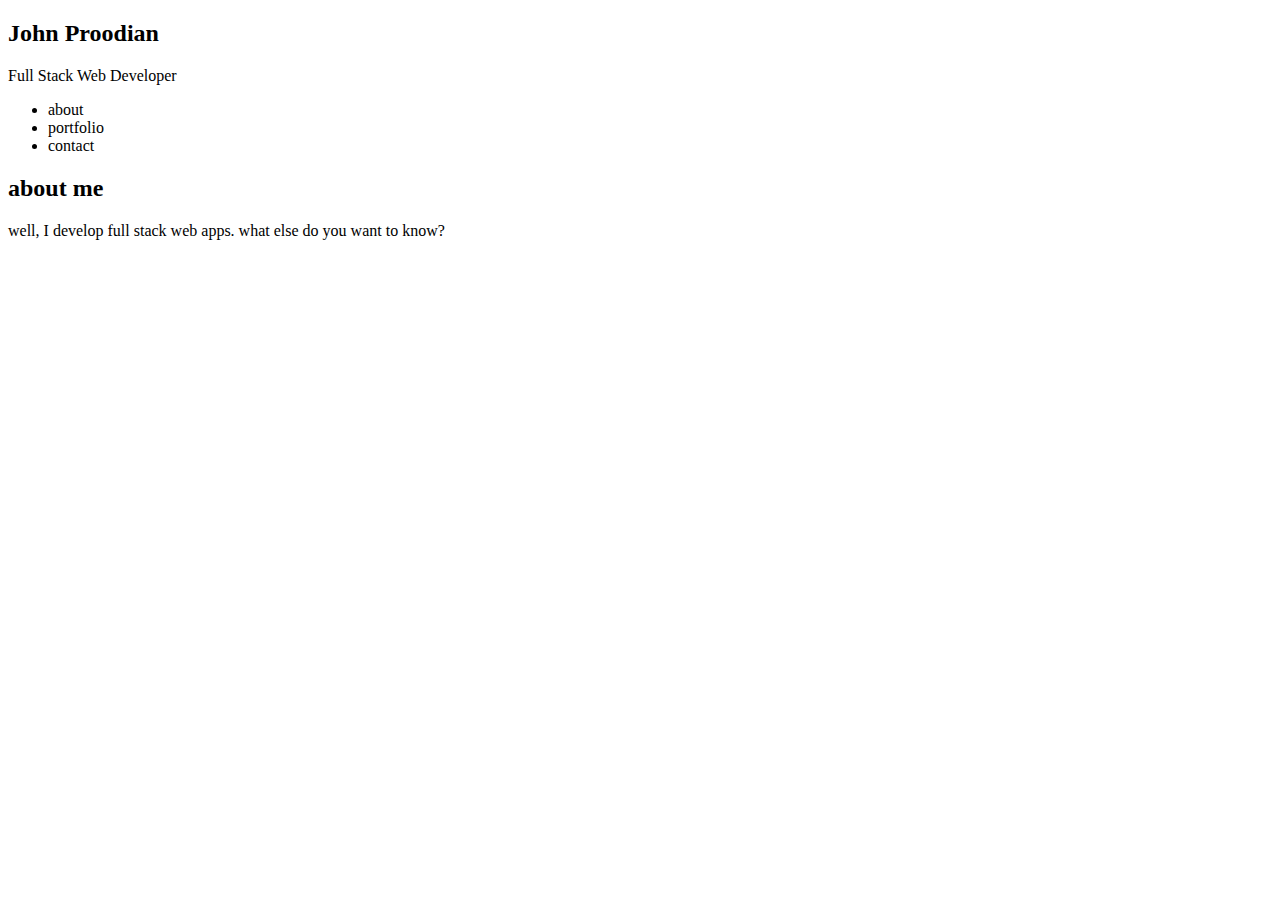
==== about.html @ 58bb3eda "I sure did something last week!" ====
<!DOCTYPE html>
<html lang="en">
<head>
    <meta charset="UTF-8">
    <meta http-equiv="X-UA-Compatible" content="IE=edge">
    <meta name="viewport" content="width=device-width, initial-scale=1.0">
    <title>Document</title>
</head>
<body>
    <header>
        <h2>John Proodian</h2>
        <p>Full Stack Web Developer</p>
        <ul>
            <li>about</li>
            <li>portfolio</li>
            <li>contact</li>
        </ul>
    </header>
    <main>

    </main>
        <h2>about me</h2>
        <p>well, I develop full stack web apps. what else do you want to know?</p>
    
</body>
</html>
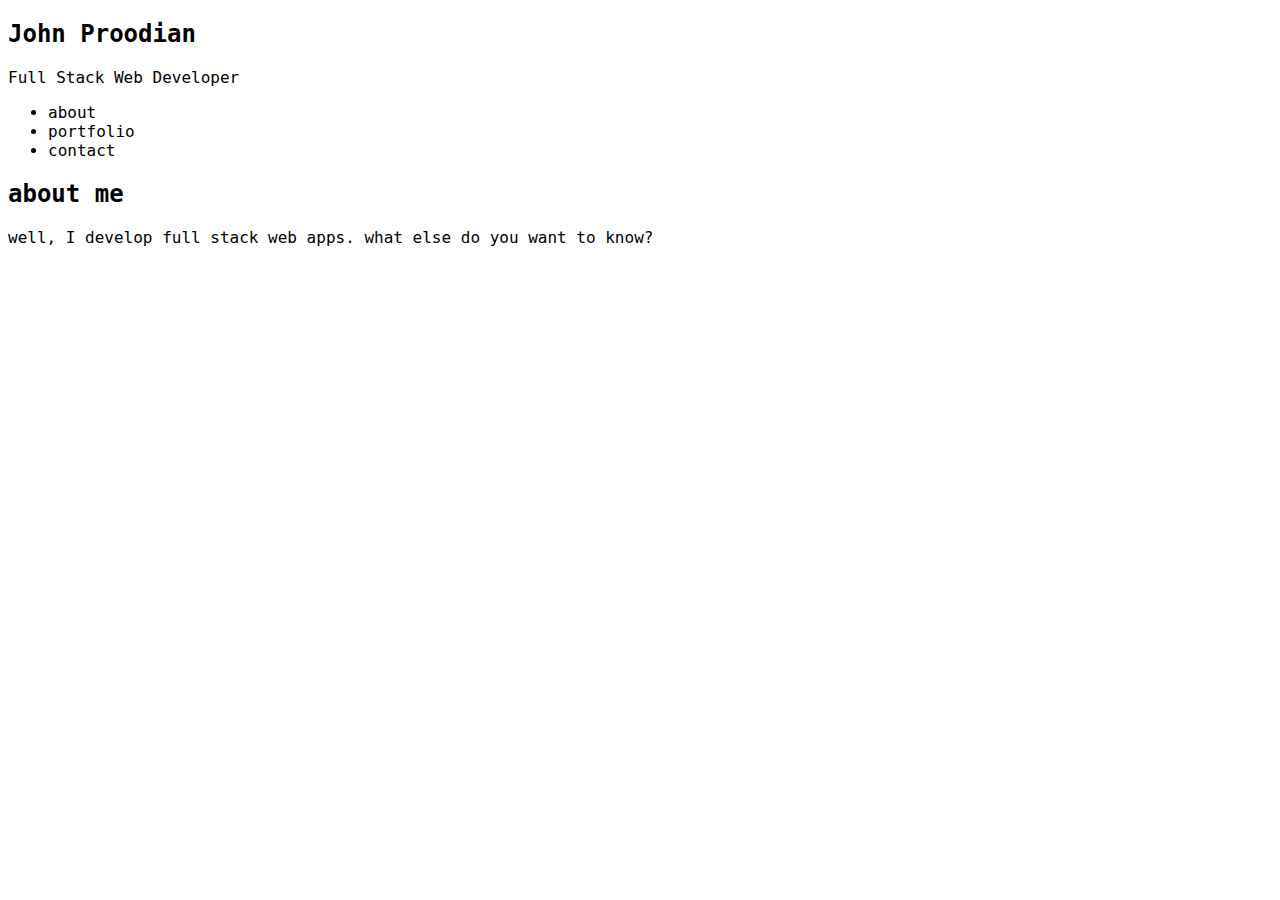
==== commit 2595cdfc: "connect css to all html files" ====
--- a/about.html
+++ b/about.html
@@ -4,6 +4,7 @@
     <meta charset="UTF-8">
     <meta http-equiv="X-UA-Compatible" content="IE=edge">
     <meta name="viewport" content="width=device-width, initial-scale=1.0">
+    <link rel="stylesheet" href="assets/css/style.css">
     <title>Document</title>
 </head>
 <body>
--- a/assets/css/style.css
+++ b/assets/css/style.css
@@ -0,0 +1,28 @@
+* {
+    font-family: 'Courier Prime', monospace;
+}
+
+a {
+    text-decoration: none;
+    color: #5cb85c;
+}
+
+.main-container {
+    display: flex;
+    justify-content: center;
+    text-align: center;
+
+}
+
+.main-header {
+    width: 25%;
+    display: flex;
+    flex-wrap: wrap;
+    justify-content: center;
+}
+
+/* .main-h {
+    display: flex;
+    flex-wrap: wrap;
+    justify-content: center;
+} */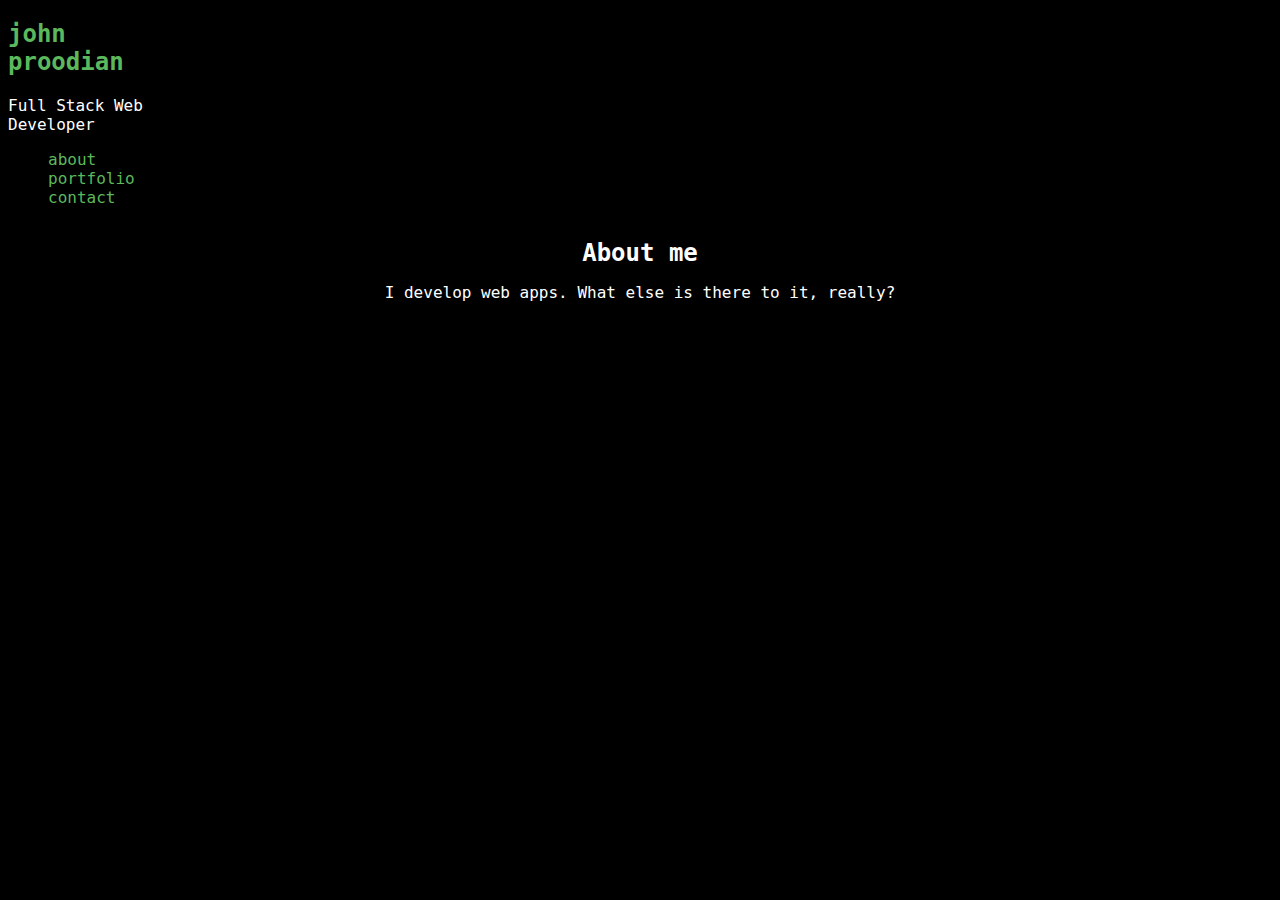
==== commit 20f7f6a0: "change coloring and font across pages, add links to header/sidebar on each page" ====
--- a/about.html
+++ b/about.html
@@ -8,20 +8,21 @@
     <title>Document</title>
 </head>
 <body>
-    <header>
-        <h2>John Proodian</h2>
+    <header class="sidebar">
+        <h2><a href="index.html">john proodian</a></h2>
         <p>Full Stack Web Developer</p>
         <ul>
-            <li>about</li>
-            <li>portfolio</li>
-            <li>contact</li>
+            <li><a href="#">about</a></li>
+            <li><a href="portfolio.html">portfolio</a></li>
+            <li><a href="contact.html">contact</a></li>
         </ul>
     </header>
-    <main>
-
-    </main>
-        <h2>about me</h2>
-        <p>well, I develop full stack web apps. what else do you want to know?</p>
+    <div class="main-container">
+        <main class="link-main-main">
+            <h1 class="main-h">About me</h1>
+            <p>I develop web apps. What else is there to it, really?</p>
+        </main>
+    </div>
     
 </body>
 </html>
--- a/assets/css/style.css
+++ b/assets/css/style.css
@@ -1,10 +1,17 @@
 * {
     font-family: 'Courier Prime', monospace;
+    background-color: black;
+    color: white;
 }
 
 a {
     text-decoration: none;
     color: #5cb85c;
+    display: inline-block;
+}
+
+ul {
+    list-style-type: none;
 }
 
 .main-container {
@@ -15,14 +22,19 @@
 }
 
 .main-header {
-    width: 25%;
+    width: 35%;
     display: flex;
     flex-wrap: wrap;
     justify-content: center;
+    /* border-style: solid; */
+    /* border-color: red; */
 }
 
-/* .main-h {
-    display: flex;
-    flex-wrap: wrap;
-    justify-content: center;
-} */+.main-h {
+    display: block;
+    font-size: 24px;
+}
+
+.sidebar {
+    width: 12%;
+}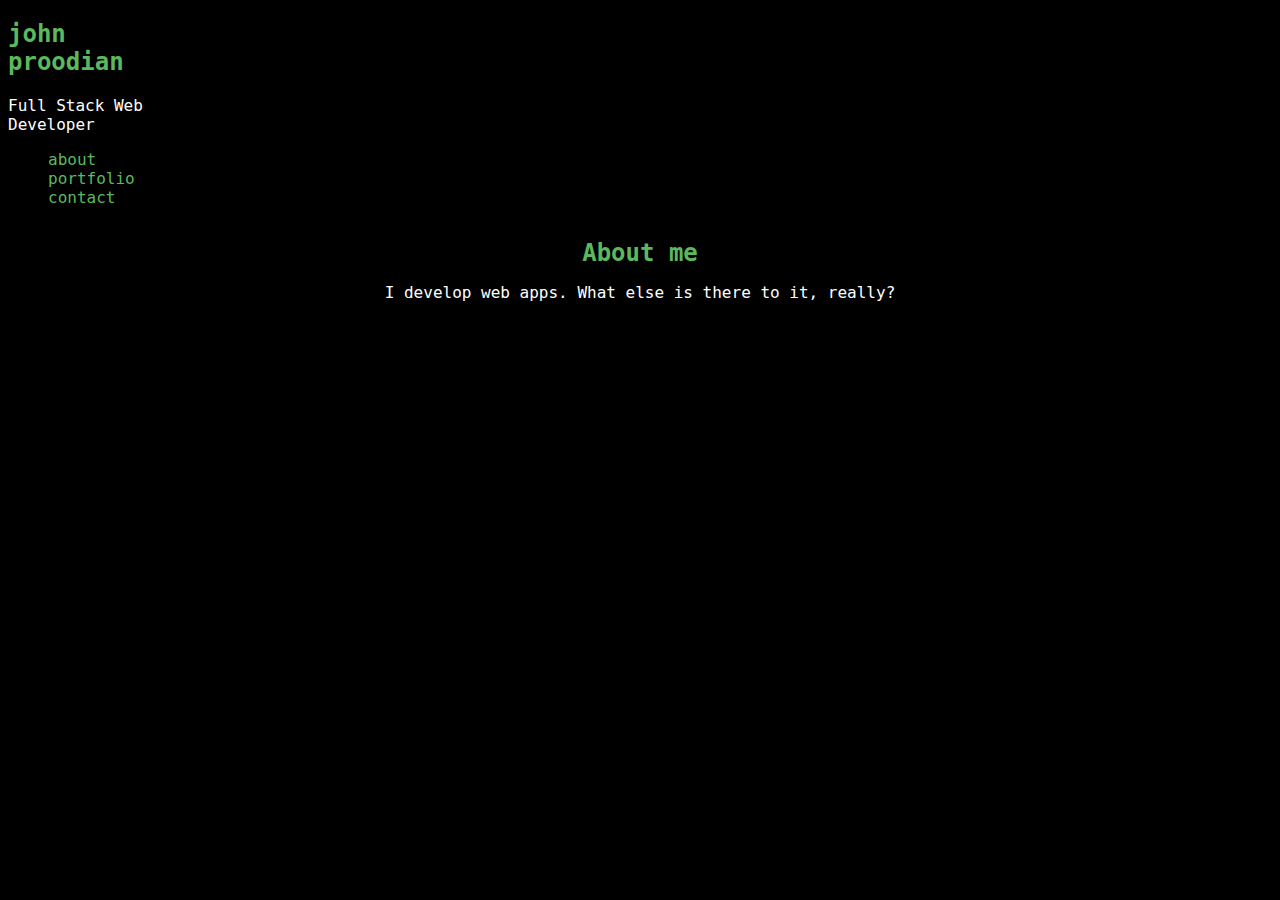
==== commit d9e77241: "changed h2 color to green" ====
--- a/about.html
+++ b/about.html
@@ -19,7 +19,7 @@
     </header>
     <div class="main-container">
         <main class="link-main-main">
-            <h1 class="main-h">About me</h1>
+            <h1 class="main-h link-h1">About me</h1>
             <p>I develop web apps. What else is there to it, really?</p>
         </main>
     </div>
--- a/assets/css/style.css
+++ b/assets/css/style.css
@@ -35,6 +35,10 @@
     font-size: 24px;
 }
 
+.link-h1 {
+    color: #5cb85c;
+}
+
 .sidebar {
     width: 12%;
 }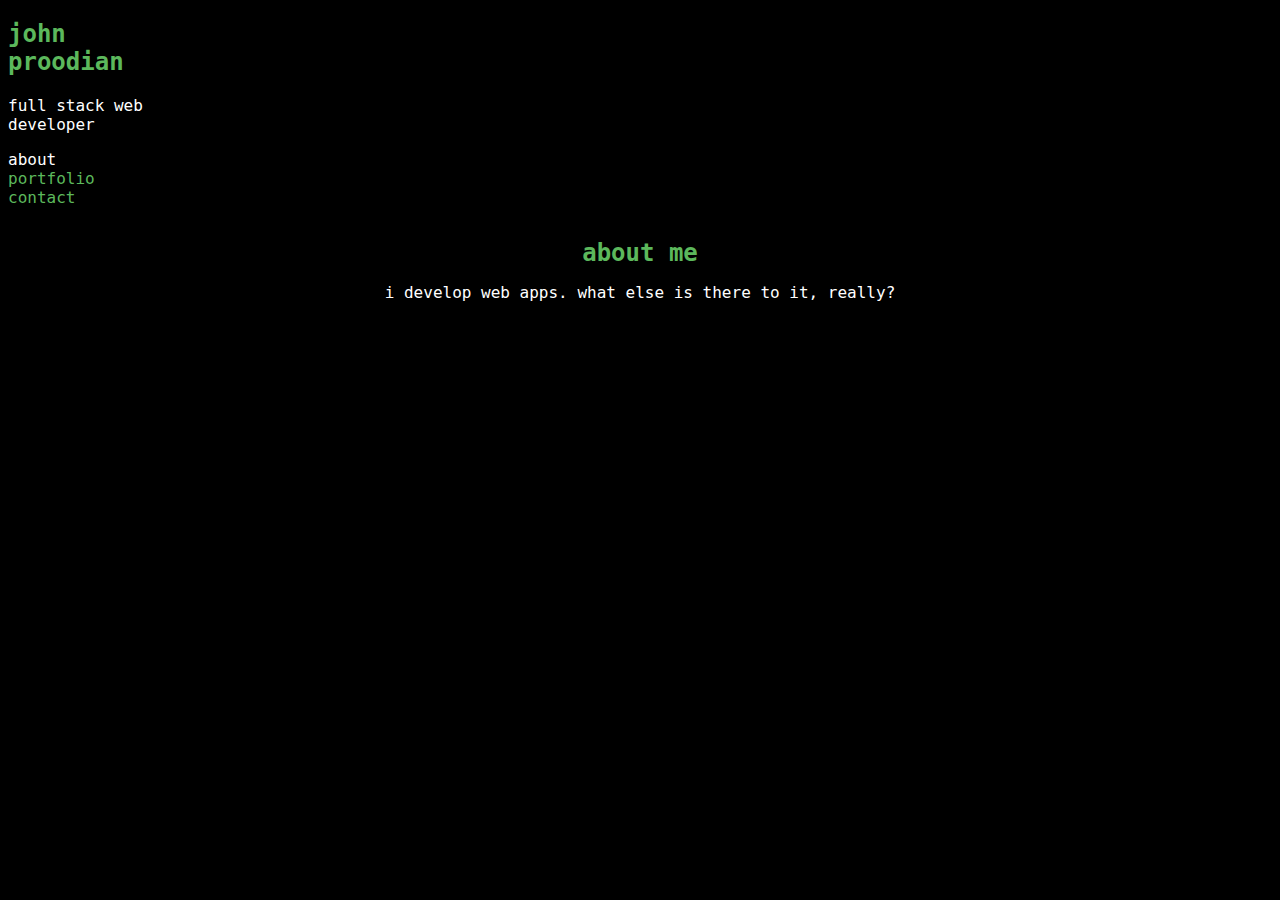
==== commit 8932a197: "make capitalization uniform across pages, create contact links" ====
--- a/about.html
+++ b/about.html
@@ -5,22 +5,22 @@
     <meta http-equiv="X-UA-Compatible" content="IE=edge">
     <meta name="viewport" content="width=device-width, initial-scale=1.0">
     <link rel="stylesheet" href="assets/css/style.css">
-    <title>Document</title>
+    <title>about</title>
 </head>
 <body>
     <header class="sidebar">
         <h2><a href="index.html">john proodian</a></h2>
-        <p>Full Stack Web Developer</p>
+        <p>full stack web developer</p>
         <ul>
-            <li><a href="#">about</a></li>
+            <li>about</li>
             <li><a href="portfolio.html">portfolio</a></li>
             <li><a href="contact.html">contact</a></li>
         </ul>
     </header>
     <div class="main-container">
         <main class="link-main-main">
-            <h1 class="main-h link-h1">About me</h1>
-            <p>I develop web apps. What else is there to it, really?</p>
+            <h1 class="main-h link-h1">about me</h1>
+            <p>i develop web apps. what else is there to it, really?</p>
         </main>
     </div>
     
--- a/assets/css/style.css
+++ b/assets/css/style.css
@@ -12,6 +12,7 @@
 
 ul {
     list-style-type: none;
+    padding-left: 0;
 }
 
 .main-container {
@@ -26,9 +27,14 @@
     display: flex;
     flex-wrap: wrap;
     justify-content: center;
+    margin: auto;
     /* border-style: solid; */
     /* border-color: red; */
 }
+
+/* .main-header .main-h {
+    padding: 25% 0 0 0;
+} */
 
 .main-h {
     display: block;
